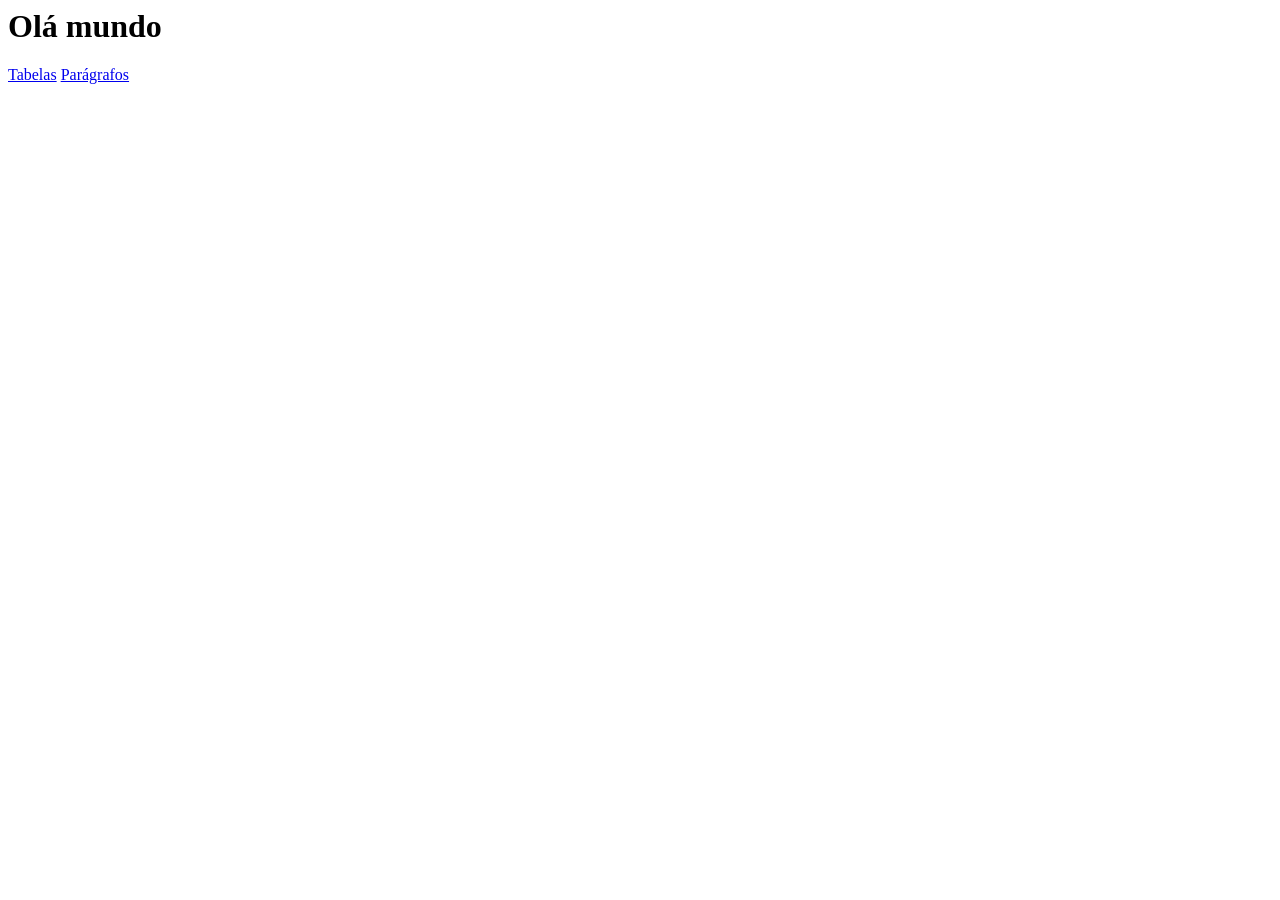
==== index.html @ e4526abd "Implementação da página inicial index, página login e página de esqueci a senha" ====
<!DOCYTPE html>
<html>
   <head>
       <title>Página inicial</title>
       <meta charset="UTF-8">
   </head>
   <body>
      <h1>Olá mundo</h1>

      <a href="tabelas.html">Tabelas</a>
      <a href="paragrafos.html">Parágrafos</a>
   </body>
</html>
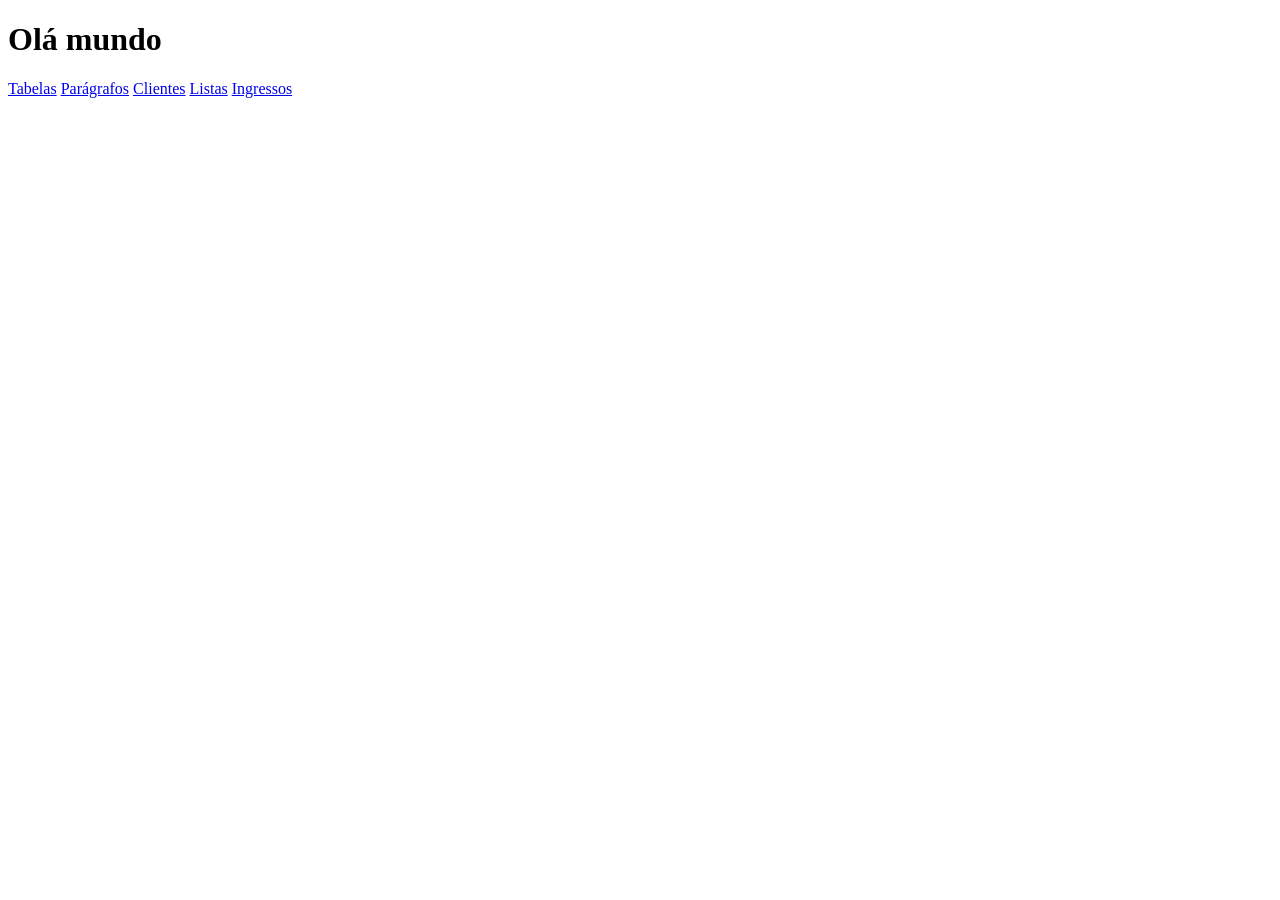
==== commit c03273ef: "criação e atualização dos arquivos da aula" ====
--- a/index.html
+++ b/index.html
@@ -1,13 +1,17 @@
-<!DOCYTPE html>
+<!DOCTYPE html>
 <html>
    <head>
        <title>Página inicial</title>
        <meta charset="UTF-8">
+       <link rel="stylesheet" href="styles/index.css">   
    </head>
    <body>
       <h1>Olá mundo</h1>
 
       <a href="tabelas.html">Tabelas</a>
       <a href="paragrafos.html">Parágrafos</a>
+      <a href="clientes.html">Clientes</a>
+      <a href="listas.html">Listas</a>
+      <a href="ticket.html">Ingressos</a>
    </body>
 </html>
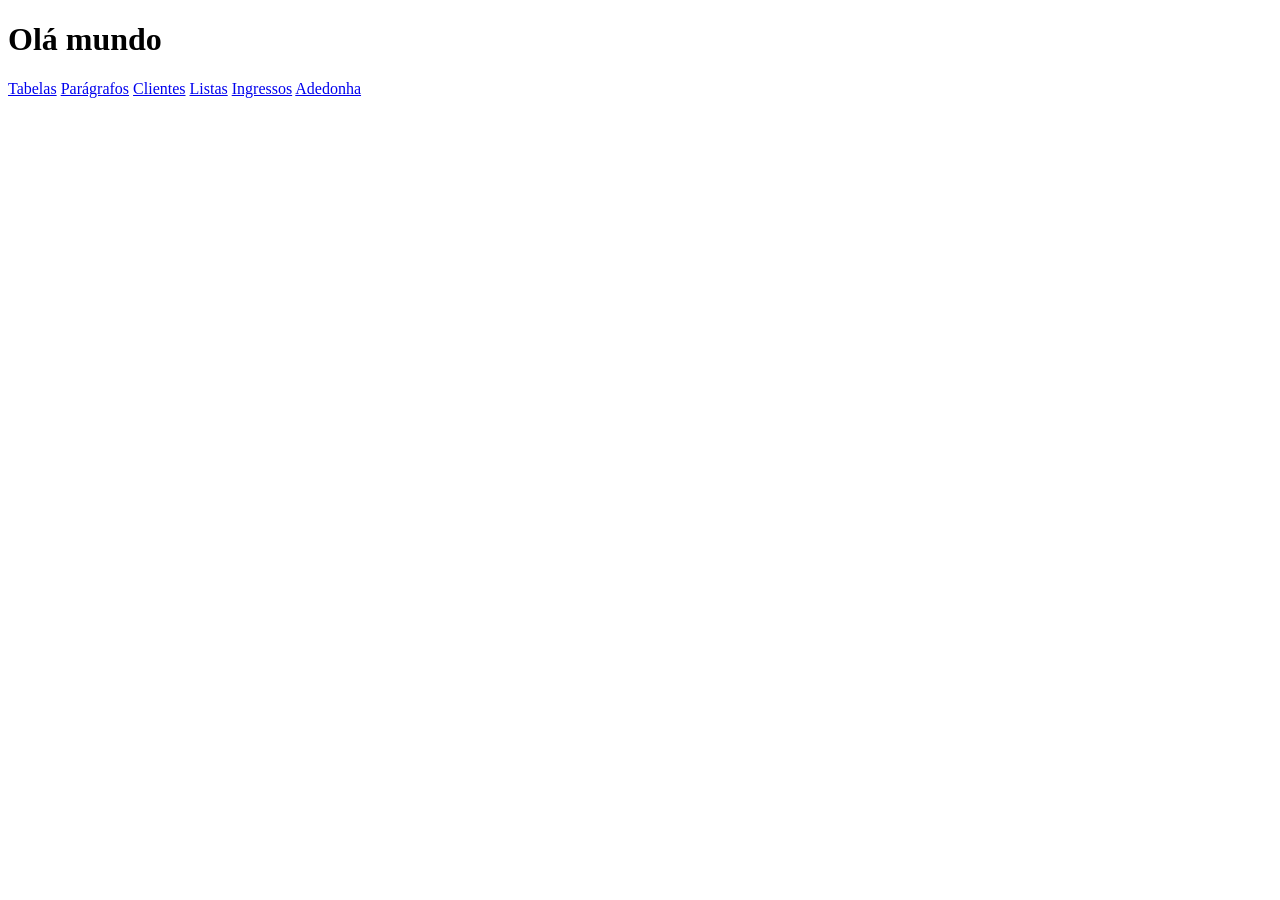
==== commit 54239b7c: "exercicio site livre" ====
--- a/index.html
+++ b/index.html
@@ -13,5 +13,6 @@
       <a href="clientes.html">Clientes</a>
       <a href="listas.html">Listas</a>
       <a href="ticket.html">Ingressos</a>
+      <a href="stop.html">Adedonha</a>
    </body>
 </html>
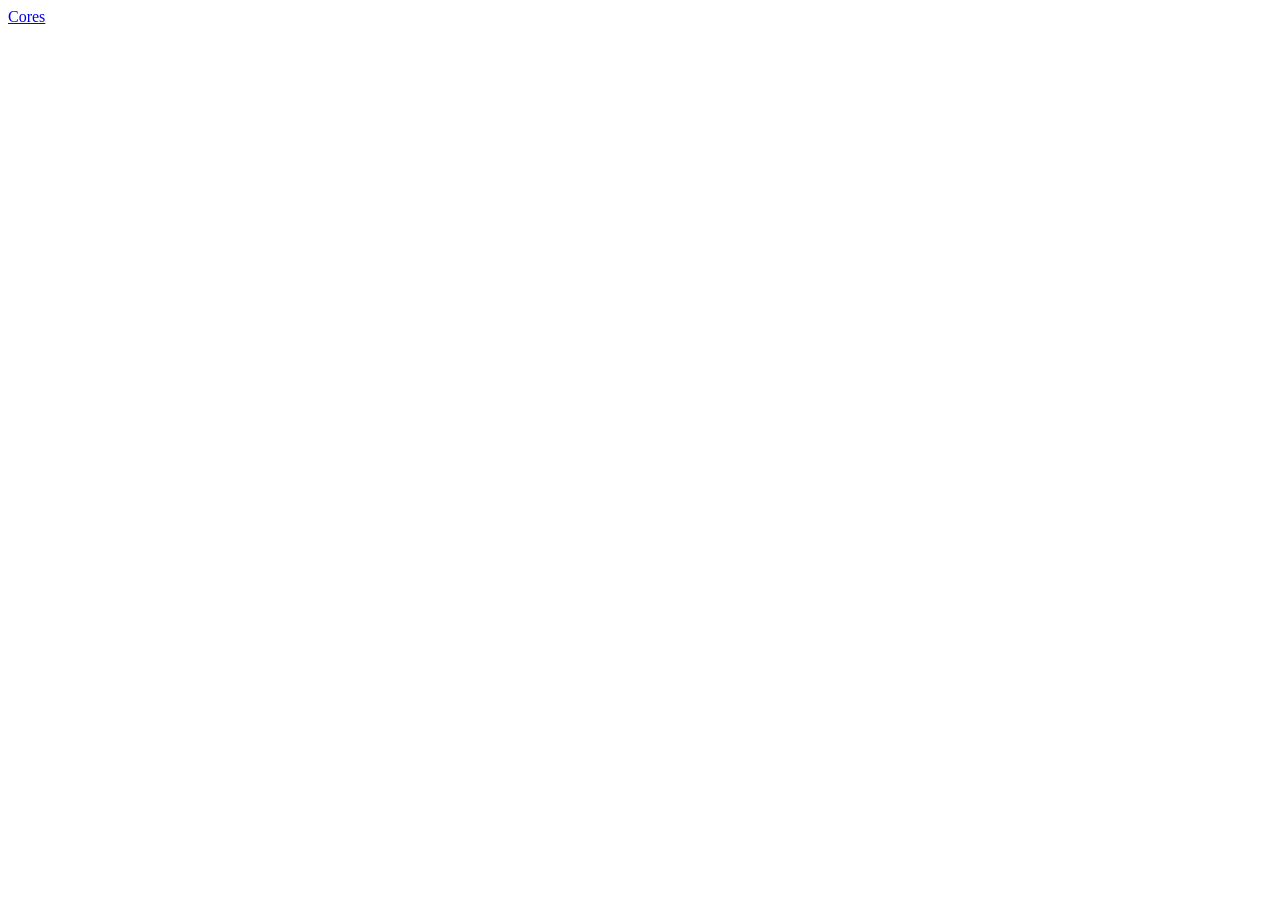
==== commit 595f16ee: "Inicio de CSS" ====
--- a/index.html
+++ b/index.html
@@ -1,18 +1,11 @@
 <!DOCTYPE html>
-<html>
-   <head>
-       <title>Página inicial</title>
-       <meta charset="UTF-8">
-       <link rel="stylesheet" href="styles/index.css">   
-   </head>
-   <body>
-      <h1>Olá mundo</h1>
-
-      <a href="tabelas.html">Tabelas</a>
-      <a href="paragrafos.html">Parágrafos</a>
-      <a href="clientes.html">Clientes</a>
-      <a href="listas.html">Listas</a>
-      <a href="ticket.html">Ingressos</a>
-      <a href="stop.html">Adedonha</a>
-   </body>
+<html lang="pt-br">
+<head>
+    <meta charset="UTF-8">
+    <meta name="viewport" content="width=device-width, initial-scale=1.0">
+    <title>Document</title>
+</head>
+<body>
+    <a href="pages/cores.html">Cores</a>
+</body>
 </html>
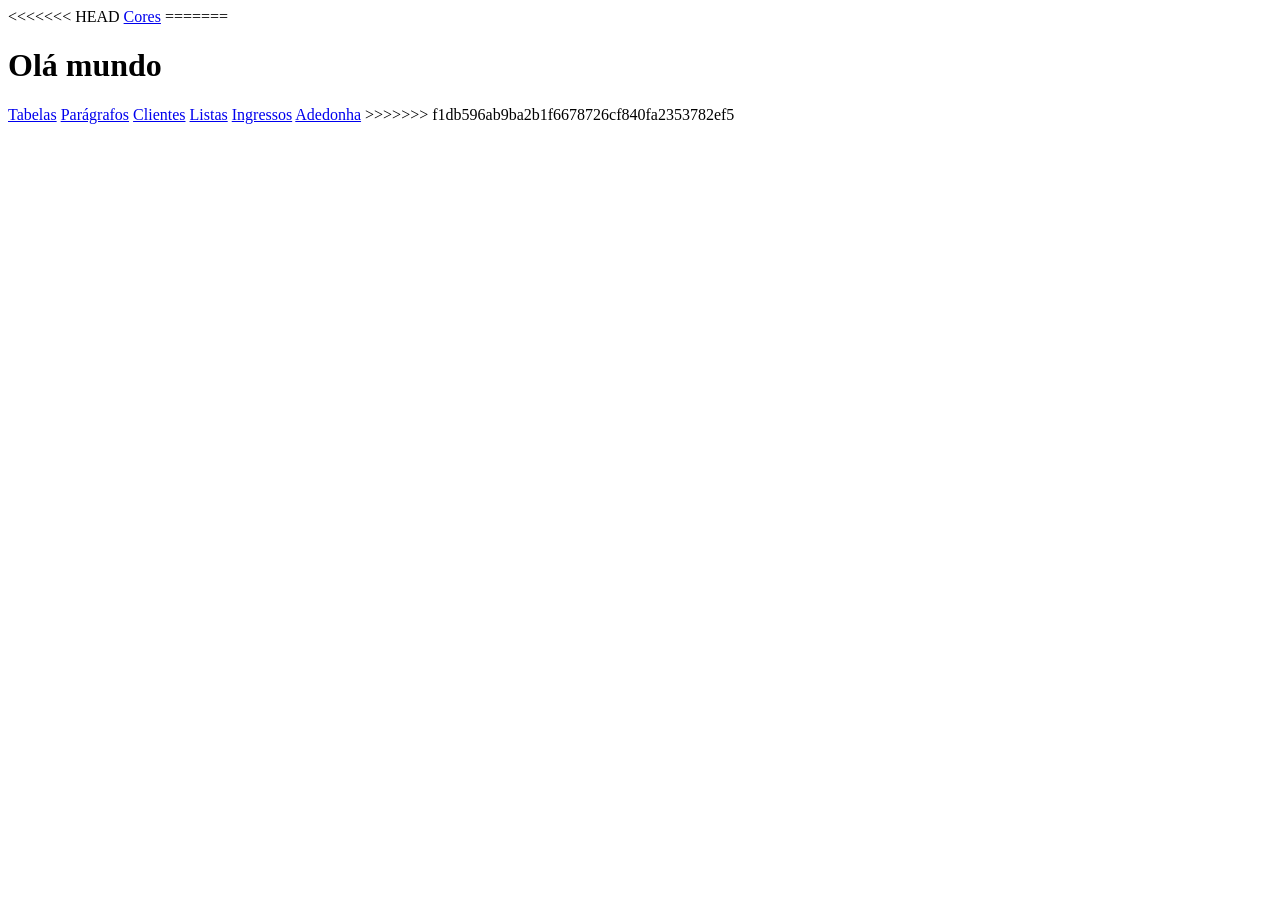
==== commit 61a32f0a: "Resolve conflito de merge" ====
--- a/index.html
+++ b/index.html
@@ -1,4 +1,5 @@
 <!DOCTYPE html>
+<<<<<<< HEAD
 <html lang="pt-br">
 <head>
     <meta charset="UTF-8">
@@ -8,4 +9,22 @@
 <body>
     <a href="pages/cores.html">Cores</a>
 </body>
+=======
+<html>
+   <head>
+       <title>Página inicial</title>
+       <meta charset="UTF-8">
+       <link rel="stylesheet" href="styles/index.css">   
+   </head>
+   <body>
+      <h1>Olá mundo</h1>
+
+      <a href="tabelas.html">Tabelas</a>
+      <a href="paragrafos.html">Parágrafos</a>
+      <a href="clientes.html">Clientes</a>
+      <a href="listas.html">Listas</a>
+      <a href="ticket.html">Ingressos</a>
+      <a href="stop.html">Adedonha</a>
+   </body>
+>>>>>>> f1db596ab9ba2b1f6678726cf840fa2353782ef5
 </html>
